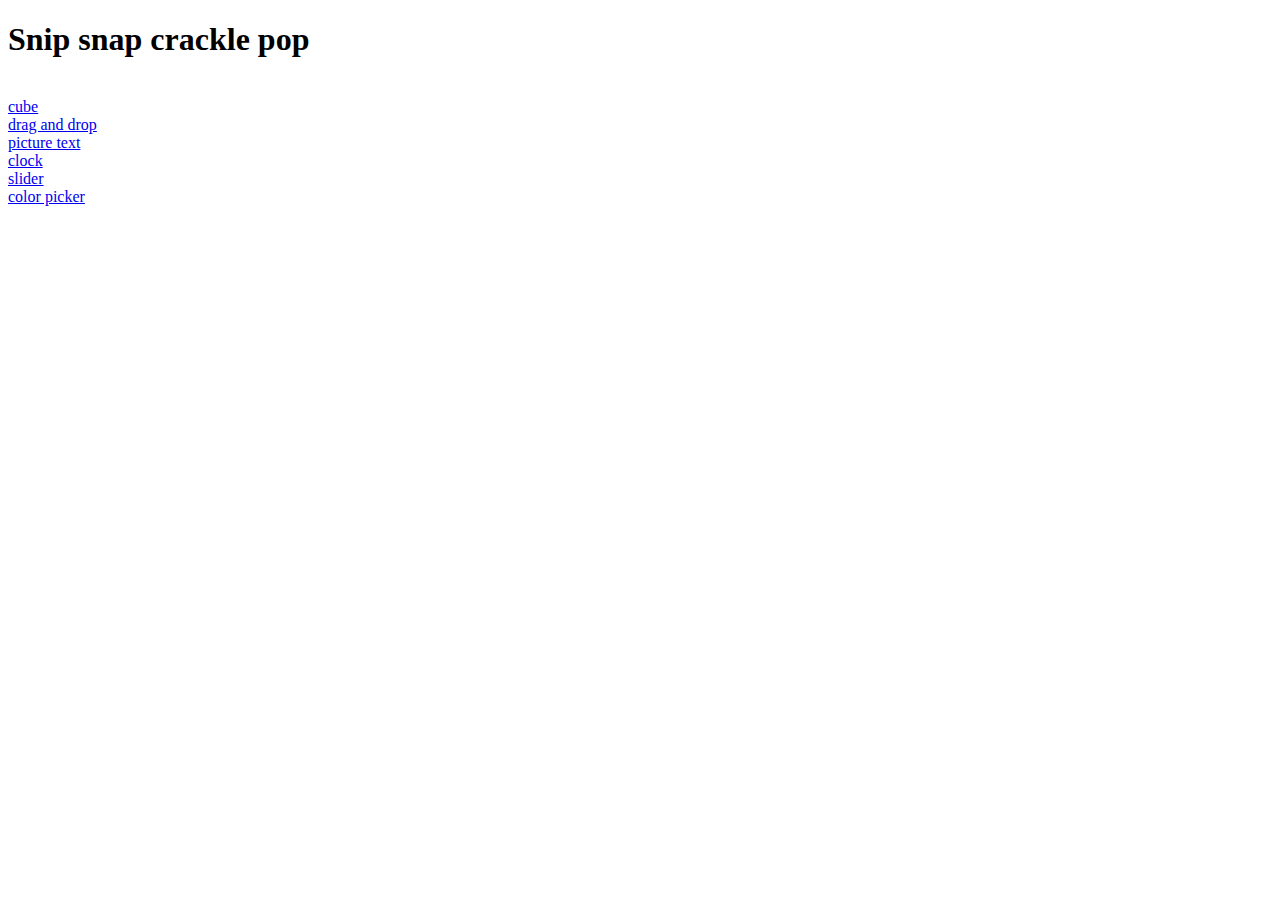
==== public_html/index.html @ 0049534f "18.5.2014" ====
<!DOCTYPE html>

<html>
    <head>
        <title>snippets</title>
        <meta charset="UTF-8">
        <meta name="viewport" content="width=device-width, initial-scale=1.0">
    </head>
    <body>
        <h1>Snip snap crackle pop</h1> <br />
        
        <a href="snippets/cube.html">cube</a> <br />
        <a href="snippets/dnd.html">drag and drop</a> <br />
        <a href="snippets/pictxt.html">picture text</a> <br />
        <a href="snippets/clock.html">clock</a> <br />
        <a href="snippets/slider.html">slider</a> <br />
        <a href="snippets/colorpicker.html">color picker</a> <br />
        
    </body>
</html>
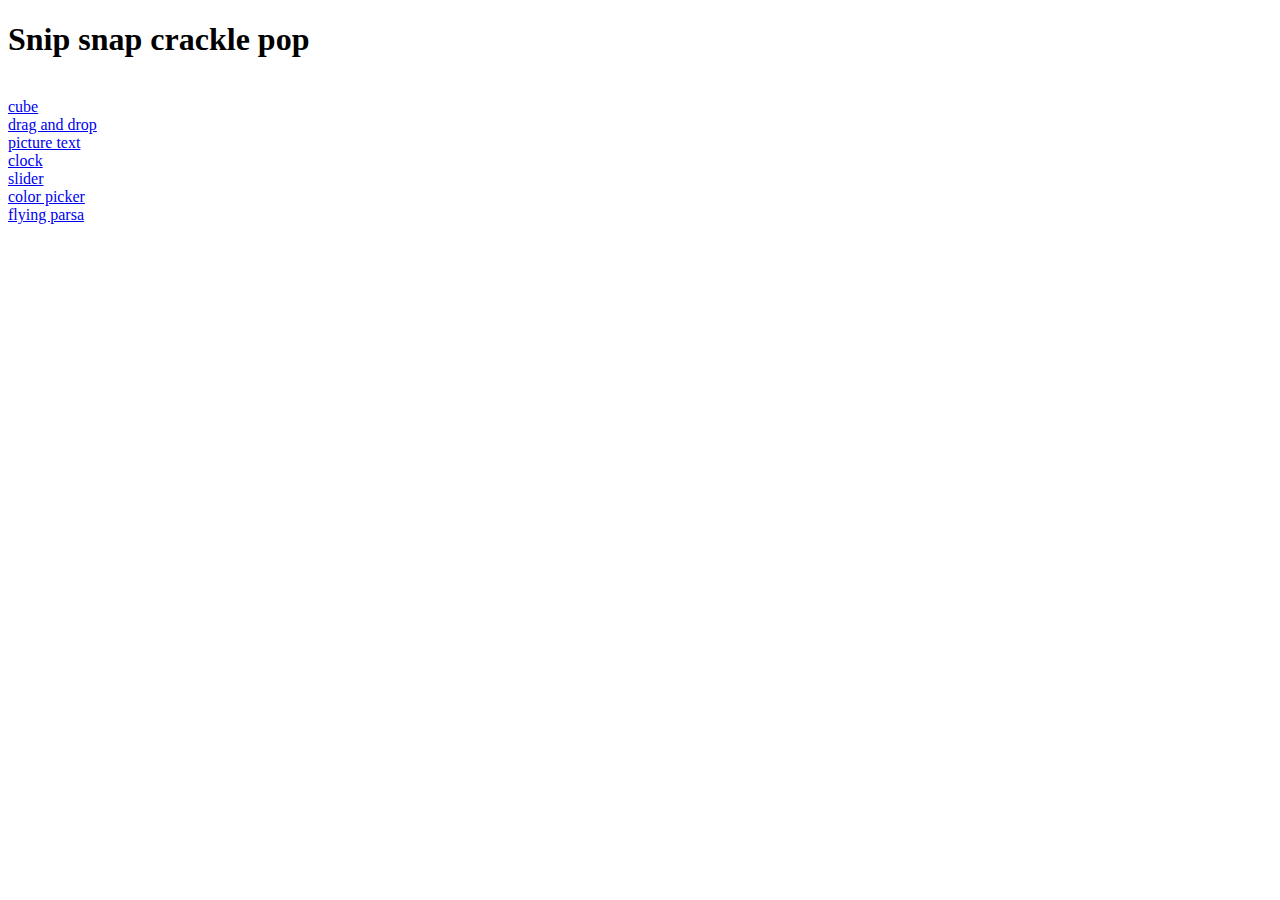
==== commit 68a2f4c3: "20.5.2014" ====
--- a/public_html/index.html
+++ b/public_html/index.html
@@ -1,20 +1,21 @@
-<!DOCTYPE html>
-
-<html>
-    <head>
-        <title>snippets</title>
-        <meta charset="UTF-8">
-        <meta name="viewport" content="width=device-width, initial-scale=1.0">
-    </head>
-    <body>
-        <h1>Snip snap crackle pop</h1> <br />
-        
-        <a href="snippets/cube.html">cube</a> <br />
-        <a href="snippets/dnd.html">drag and drop</a> <br />
-        <a href="snippets/pictxt.html">picture text</a> <br />
-        <a href="snippets/clock.html">clock</a> <br />
-        <a href="snippets/slider.html">slider</a> <br />
-        <a href="snippets/colorpicker.html">color picker</a> <br />
-        
-    </body>
-</html>+<!DOCTYPE html>
+
+<html>
+    <head>
+        <title>snippets</title>
+        <meta charset="UTF-8">
+        <meta name="viewport" content="width=device-width, initial-scale=1.0">
+    </head>
+    <body>
+        <h1>Snip snap crackle pop</h1> <br />
+        
+        <a href="snippets/cube.html">cube</a> <br />
+        <a href="snippets/dnd.html">drag and drop</a> <br />
+        <a href="snippets/pictxt.html">picture text</a> <br />
+        <a href="snippets/clock.html">clock</a> <br />
+        <a href="snippets/slider.html">slider</a> <br />
+        <a href="snippets/colorpicker.html">color picker</a> <br />
+        <a href="snippets/flyingparsa.html">flying parsa</a> <br />
+        
+    </body>
+</html>
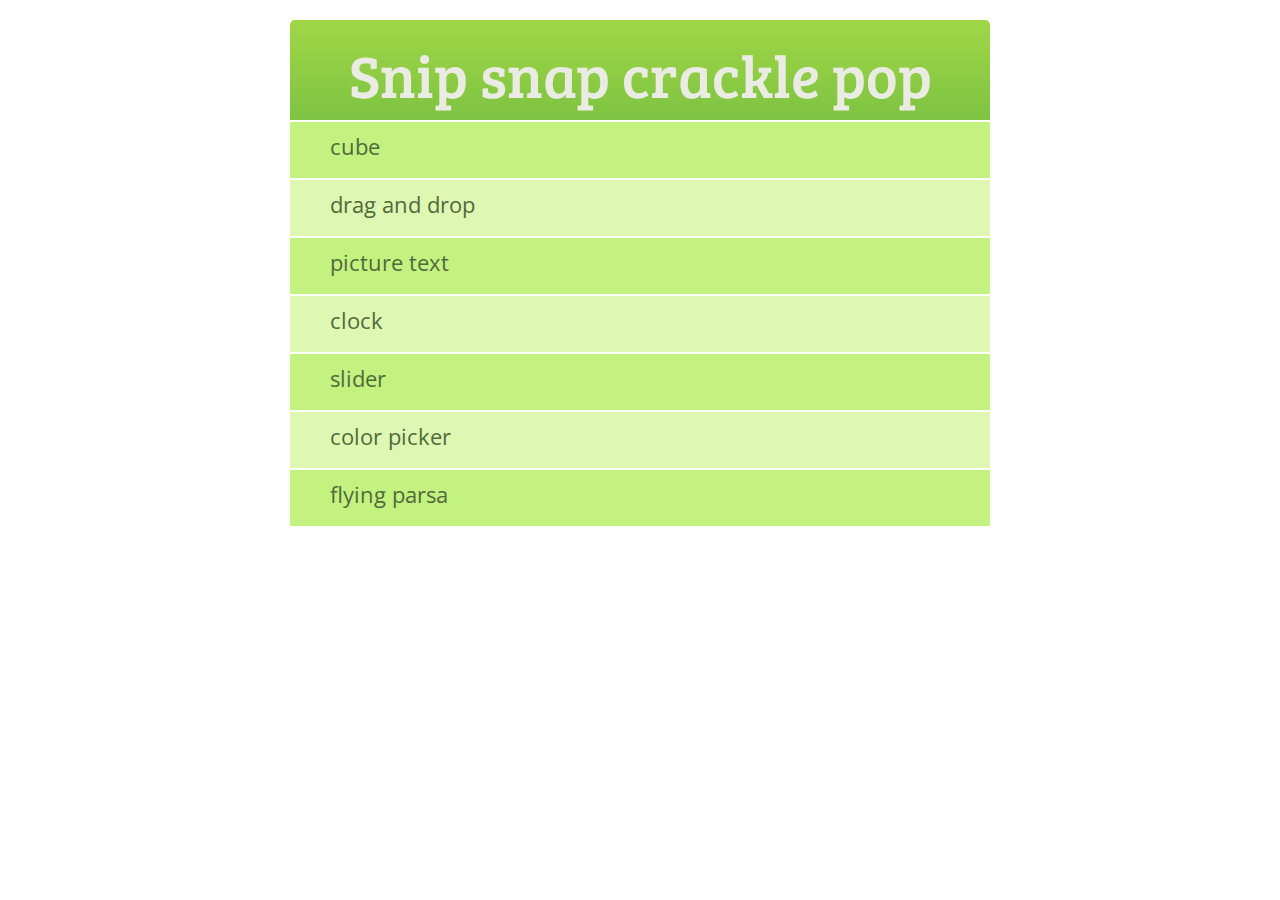
==== commit 3e27caba: "24.8.2014" ====
--- a/public_html/index.html
+++ b/public_html/index.html
@@ -5,17 +5,123 @@
         <title>snippets</title>
         <meta charset="UTF-8">
         <meta name="viewport" content="width=device-width, initial-scale=1.0">
+        <link rel="stylesheet" href="snippets/css/index.css">
+        <link href="http://fonts.googleapis.com/css?family=Bree+Serif" rel="stylesheet" type="text/css">
+        <link href="http://fonts.googleapis.com/css?family=Open+Sans" rel="stylesheet" type="text/css">
+        <script src="http://code.jquery.com/jquery-1.11.0.min.js"></script>  
+    <!--[if gte IE 9]>
+      <style type="text/css"> .gradient{filter:none;}</style>
+    <![endif]-->
     </head>
     <body>
-        <h1>Snip snap crackle pop</h1> <br />
+    <div class="clear"></div>
+    <div id="wrap">
         
-        <a href="snippets/cube.html">cube</a> <br />
-        <a href="snippets/dnd.html">drag and drop</a> <br />
-        <a href="snippets/pictxt.html">picture text</a> <br />
-        <a href="snippets/clock.html">clock</a> <br />
-        <a href="snippets/slider.html">slider</a> <br />
-        <a href="snippets/colorpicker.html">color picker</a> <br />
-        <a href="snippets/flyingparsa.html">flying parsa</a> <br />
+        <div id="head" class="gradient">
+            <div id="heading">
+                <h1>Snip snap crackle pop</h1>
+            </div>
+        </div>
         
+        <div id="contents">
+            <div class="item">
+                <a href="snippets/cube.html">
+                    <div class="thing">
+                        <p>cube</p>
+                    </div>
+                    <div class="descript">
+                        <p><br />Six images on top of each other, forged into a cube by pure CSS.</p>
+                    </div>
+                    <div class="go"><div class="pic"></div></div>
+                </a>
+            </div>
+            
+            
+            <div class="item">
+                <a href="snippets/dnd.html">
+                    <div class="thing">
+                        <p>drag and drop</p>
+                    </div>
+                    <div class="descript">
+                        <p><br />Drag and drop images from a div to another. Go nuts.</p>
+                    </div>
+                    <div class="go"><div class="pic"></div></div>
+                </a>
+            </div>
+
+            <div class="item">
+                <a href="snippets/pictxt.html">
+                    <div class="thing">
+                        <p>picture text</p>
+                    </div>
+                    <div class="descript">
+                        <p><br />Pictures with jQuery description on mouseover.</p>
+                    </div>
+                    <div class="go"><div class="pic"></div></div>
+                </a>
+            </div>
+
+            <div class="item">
+                <a href="snippets/clock.html">
+                    <div class="thing">
+                        <p>clock</p>
+                    </div>
+                    <div class="descript">
+                        <p><br />It is a clock.</p>
+                    </div>
+                    <div class="go"><div class="pic"></div></div>
+                </a>
+            </div>
+
+            <div class="item">
+                <a href="snippets/slider.html">
+                    <div class="thing">
+                        <p>slider</p>
+                    </div>
+                    <div class="descript">
+                        <p><br />Resizeable slideshow made with jQuery mostly. Fun times.</p>
+                    </div>
+                    <div class="go"><div class="pic"></div></div>
+                </a>
+            </div>
+
+            <div class="item">
+                <a href="snippets/colorpicker.html">
+                    <div class="thing">
+                        <p>color picker</p>
+                    </div>
+                    <div class="descript">
+                        <p><br />Pick a color from the table and see its hex and RGB-values.</p>
+                    </div>
+                    <div class="go"><div class="pic"></div></div>
+                </a>
+            </div>
+
+            <div class="item">
+                <a href="snippets/flyingparsa.html">
+                    <div class="thing">
+                        <p>flying parsa</p>
+                    </div>
+                    <div class="descript">
+                        <p><br />Funny.</p>
+                    </div>
+                    <div class="go"><div class="pic"></div></div>
+                </a>
+            </div>
+
+        </div>
+        
+    </div>
+    
+    <script>
+    $(".item:odd").css("background-color", "#def7b2");
+    
+    $('.descript p').css('display', 'none');
+    $("div.item").hover(function(){
+        $('.descript p', this).show();
+    },function(){
+        $('.descript p').hide();
+    });
+    </script>
     </body>
-</html>
+</html>--- a/public_html/snippets/css/index.css
+++ b/public_html/snippets/css/index.css
@@ -0,0 +1,98 @@
+/* 
+    Created on : 18.5.2014, 14:54:35
+    Author     : usrJones
+*/
+
+* {margin:0;padding:0;}
+a {text-decoration: none; color:#000;}
+.clear {height: 20px;}
+
+#wrap {
+    margin: auto;
+    width: 700px;
+}
+
+#head {
+    /*background-color: #7ec342;*/
+    height: 85px;
+    width: 100%;
+    padding: 15px 0px 0px 0px;
+    margin-bottom: 2px;
+    
+    border-top-left-radius: 5px;
+    border-top-right-radius: 5px;
+    
+    /* -- gradient -- */
+    background: #a0d746; /* Old browsers */
+    /* IE9 SVG, needs conditional override of 'filter' to 'none' */
+    background: url([data-uri]);
+    background: -moz-linear-gradient(top,  #a0d746 0%, #7ec342 100%); /* FF3.6+ */
+    background: -webkit-gradient(linear, left top, left bottom, color-stop(0%,#a0d746), color-stop(100%,#7ec342)); /* Chrome,Safari4+ */
+    background: -webkit-linear-gradient(top,  #a0d746 0%,#7ec342 100%); /* Chrome10+,Safari5.1+ */
+    background: -o-linear-gradient(top,  #a0d746 0%,#7ec342 100%); /* Opera 11.10+ */
+    background: -ms-linear-gradient(top,  #a0d746 0%,#7ec342 100%); /* IE10+ */
+    background: linear-gradient(to bottom,  #a0d746 0%,#7ec342 100%); /* W3C */
+    filter: progid:DXImageTransform.Microsoft.gradient( startColorstr='#a0d746', endColorstr='#7ec342',GradientType=0 ); /* IE6-8 */
+}
+
+#heading {
+    height: 50px;
+    text-align: center;
+}
+
+#heading h1 {
+    color: #eaebe2;
+    font: 400 60px/1.3 'Bree Serif', Georgia, serif;
+}
+
+#contents {}
+
+.item {
+    background-color: #c3f280;
+    margin: 0px 0px 2px 0px;
+    height: 56px;
+}
+
+.thing p {
+    color: #516B3B;
+    font: 400 22px/2.2 'Open Sans', Verdana, Helvetica, sans-serif;
+    margin-left: 40px;
+}
+
+.thing {
+    width: 40%;
+    display: block;
+    float: left;
+    height: 100%;
+}
+
+.descript {
+    width: 30%;
+    display: block;
+    float: left;
+    height: 100%;
+}
+
+.descript p {
+    font: 400 0.8em/1 'Open Sans', Verdana, Helvetica, sans-serif;
+}
+
+.go {
+    width: 30%;
+    display: block;
+    float: left;
+    height: 100%;
+}
+
+.pic {
+    height: 20px;
+    width: 20px;
+    background-image: url(http://www.blaquemarket.com/images/right-arrow.png);
+    background-size: 20px 20px;
+    background-repeat: no-repeat;
+    opacity: 0.3;
+    -ms-filter:"progid:DXImageTransform.Microsoft.Alpha(Opacity=50)";
+    filter: alpha(opacity=30);
+    margin: 17px 30px 0px 0px;
+    float: right;
+}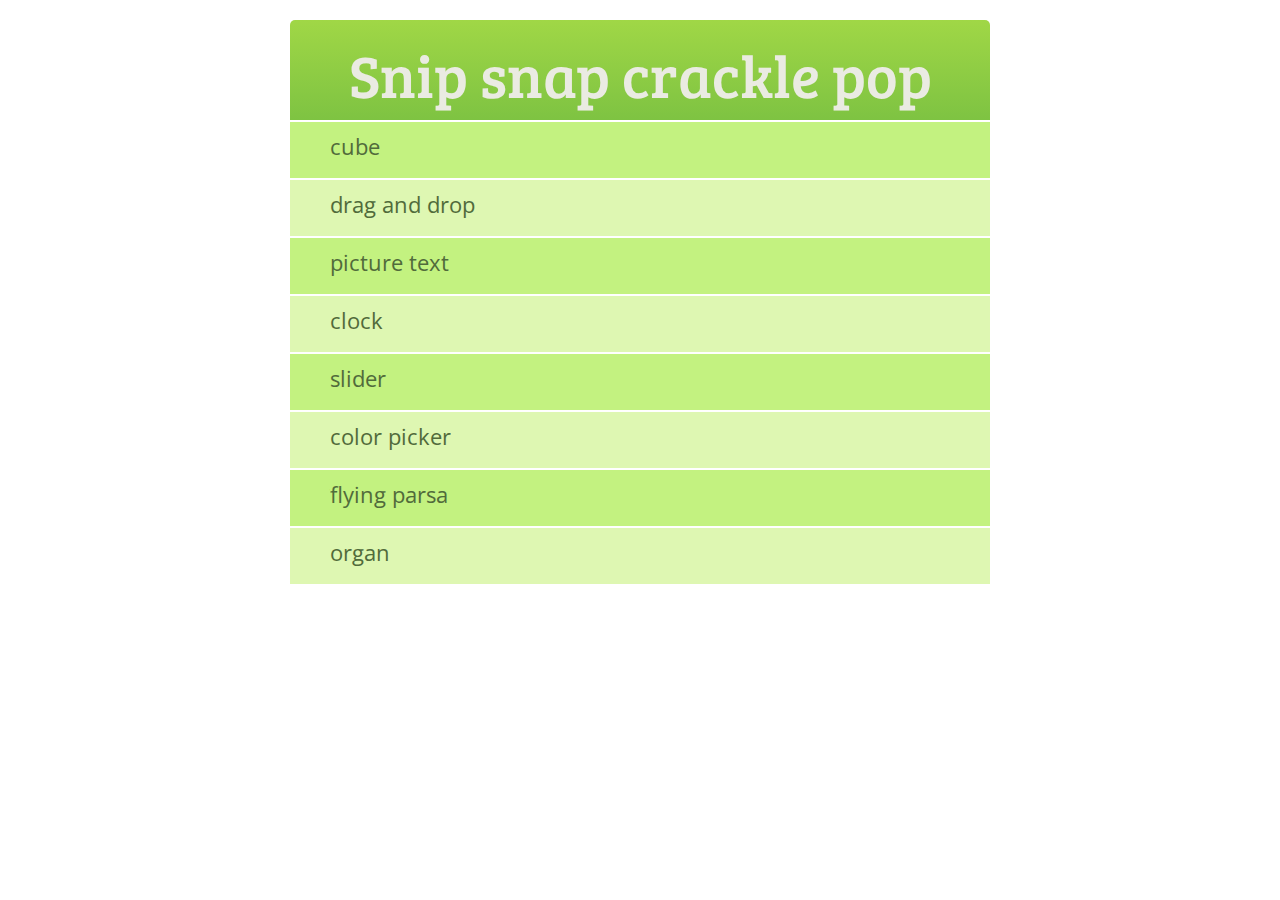
==== commit 813963a5: "organ 8.9.2014" ====
--- a/public_html/index.html
+++ b/public_html/index.html
@@ -108,6 +108,18 @@
                     <div class="go"><div class="pic"></div></div>
                 </a>
             </div>
+            
+            <div class="item">
+                <a href="snippets/organ.html">
+                    <div class="thing">
+                        <p>organ</p>
+                    </div>
+                    <div class="descript">
+                        <p><br />Columns, really. Could be refactored into menus.</p>
+                    </div>
+                    <div class="go"><div class="pic"></div></div>
+                </a>
+            </div>
 
         </div>
         
